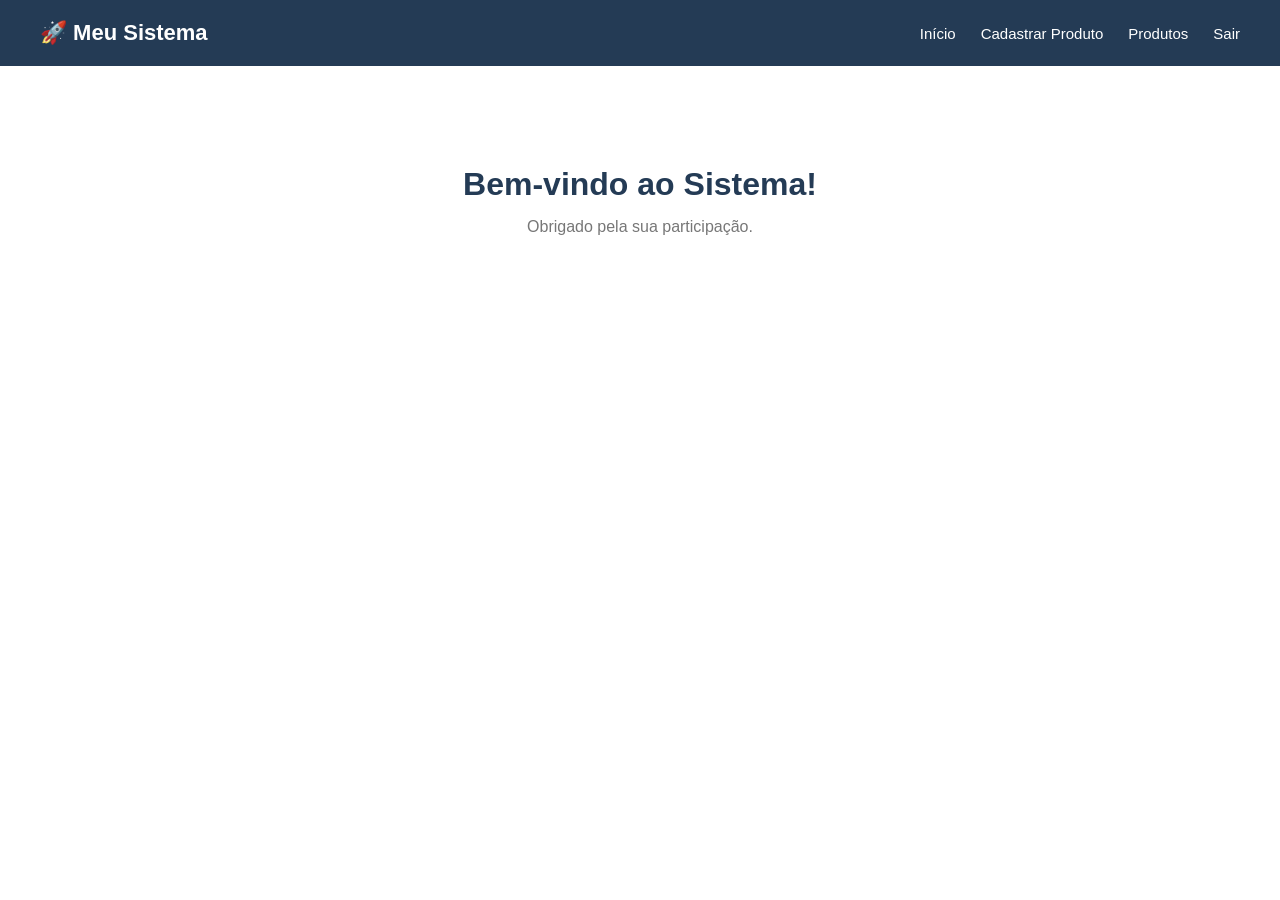
==== menu.html @ 45ad2271 "att" ====
<!DOCTYPE html>
<html lang="pt-BR">
<head>
    <meta charset="UTF-8">
    <meta name="viewport" content="width=device-width, initial-scale=1.0">
    <title>Menu Principal</title>
    <link rel="stylesheet" href="style.css">
</head>
<body>

    <header class="menu">
        <h2>🚀 Meu Sistema</h2>

        <nav>
            <a href="menu.html">Início</a>
            <a href="cadastro.html">Cadastrar Produto</a>
            <a href="produtos.html">Produtos</a>
            <a href="index.html">Sair</a>
        </nav>
    </header>

    <main class="conteudo">
        <h1>Bem-vindo ao Sistema!</h1>
        <p>Obrigado pela sua participação.</p>
    </main>

</body>
</html>
---- style.css ----
/* Reset básico */
* {
    margin: 0;
    padding: 0;
    box-sizing: border-box;
    font-family: 'Segoe UI', Arial, sans-serif;
}

/* Fundo da página */
body.login {
    min-height: 100vh;
    display: flex;
    justify-content: center;
    align-items: center;
    background: linear-gradient(135deg, #141e30, #243b55);
    padding: 20px;
}

/* Caixa de login */
.login-container {
    width: 100%;
    max-width: 400px;
    background: #ffffff;
    padding: 40px 35px;
    border-radius: 18px;
    box-shadow: 0 15px 40px rgba(0, 0, 0, 0.3);
    text-align: center;
}

/* Logo */
.logo {
    font-size: 55px;
    margin-bottom: 10px;
}

/* Título */
.login-container h2 {
    color: #243b55;
    font-size: 28px;
    margin-bottom: 10px;
    text-transform: capitalize;
}

/* Subtítulo */
.subtitulo {
    color: #777;
    font-size: 14px;
    margin-bottom: 30px;
}

/* Campos */
.campo {
    text-align: left;
    margin-bottom: 20px;
}

.campo label {
    display: block;
    color: #333;
    font-weight: 600;
    margin-bottom: 8px;
    font-size: 14px;
}

.campo input {
    width: 100%;
    padding: 13px;
    border: 1px solid #ccc;
    border-radius: 8px;
    outline: none;
    font-size: 14px;
    transition: 0.3s;
}

/* Efeito ao clicar no input */
.campo input:focus {
    border-color: #3498db;
    box-shadow: 0 0 8px rgba(52, 152, 219, 0.3);
}

/* Mensagem de erro */
.mensagem-erro {
    color: #e74c3c;
    font-size: 13px;
    margin-bottom: 15px;
}

/* Botão */
.botao-principal {
    width: 100%;
    padding: 14px;
    border: none;
    border-radius: 8px;
    background: linear-gradient(135deg, #3498db, #2463a6);
    color: white;
    font-size: 16px;
    font-weight: bold;
    cursor: pointer;
    transition: 0.3s;
}

/* Efeito do botão */
.botao-principal:hover {
    background: linear-gradient(135deg, #2463a6, #174675);
    transform: translateY(-2px);
    box-shadow: 0 5px 15px rgba(36, 99, 166, 0.3);
}

/* Rodapé */
.rodape {
    margin-top: 25px;
    color: #999;
    font-size: 12px;
}

/* Responsividade */
@media (max-width: 480px) {
    .login-container {
        padding: 30px 22px;
    }

    .login-container h2 {
        font-size: 24px;
    }
}


/* Menu */
.menu {
    background: #243b55;
    color: white;
    padding: 20px 40px;
    display: flex;
    justify-content: space-between;
    align-items: center;
}

.menu h2 {
    font-size: 22px;
}

.menu nav {
    display: flex;
    gap: 25px;
}

.menu nav a {
    color: white;
    text-decoration: none;
    font-size: 15px;
    transition: 0.3s;
}

.menu nav a:hover {
    color: #3498db;
}

/* Conteúdo */
.conteudo {
    text-align: center;
    margin-top: 100px;
}

.conteudo h1 {
    color: #243b55;
    margin-bottom: 15px;
}

.conteudo p {
    color: #777;
}

/* Responsividade */
@media (max-width: 600px) {
    .menu {
        flex-direction: column;
        gap: 20px;
    }

    .menu nav {
        flex-direction: column;
        text-align: center;
        gap: 15px;
    }
}
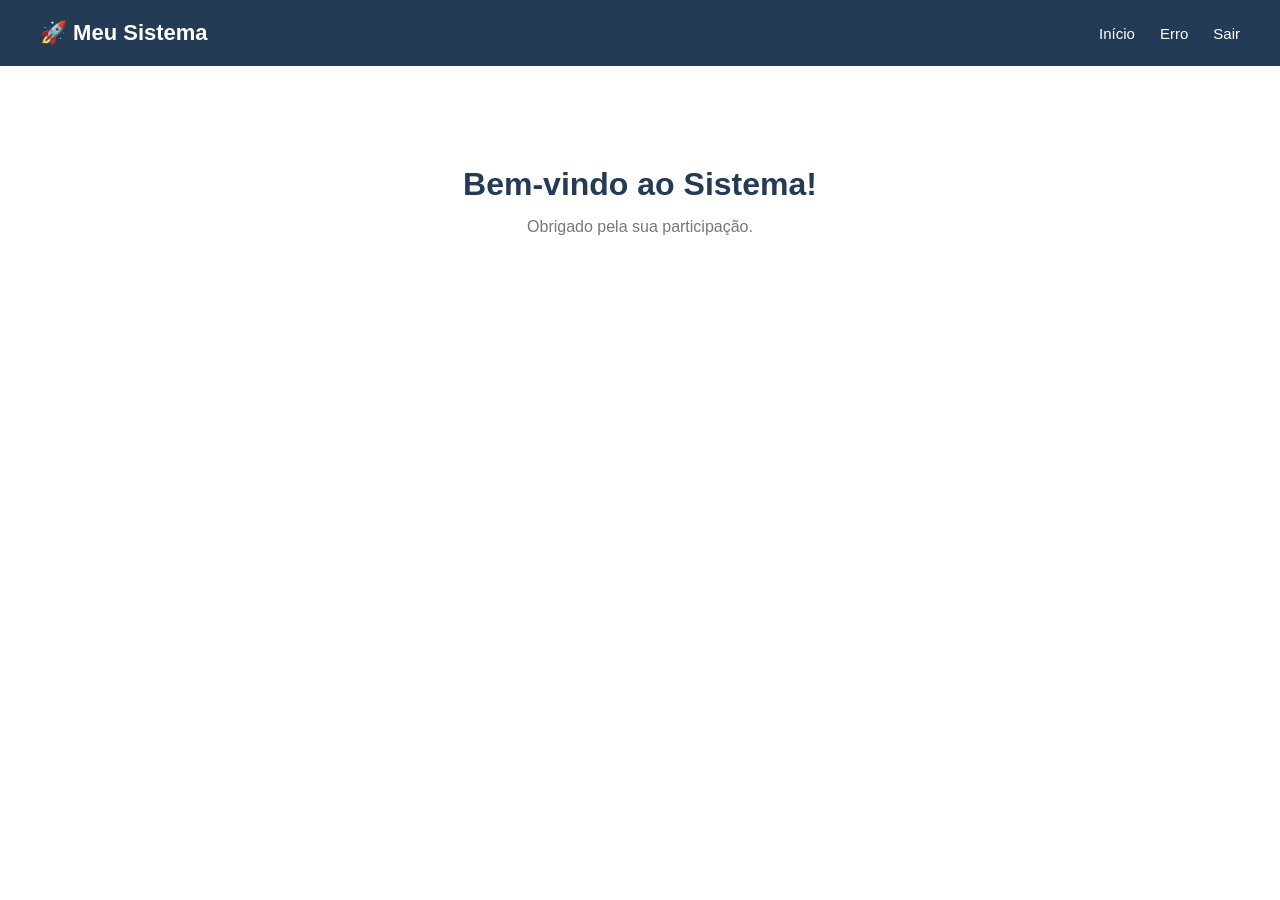
==== commit 1b798e01: "att" ====
--- a/menu.html
+++ b/menu.html
@@ -14,8 +14,7 @@
 
         <nav>
             <a href="menu.html">Início</a>
-            <a href="cadastro.html">Cadastrar Produto</a>
-            <a href="produtos.html">Produtos</a>
+            <a href="erro.html">Erro</a>
             <a href="index.html">Sair</a>
         </nav>
     </header>
--- a/style.css
+++ b/style.css
@@ -184,3 +184,62 @@
         gap: 15px;
     }
 }
+
+/* Página de erro */
+body.erro {
+    min-height: 100vh;
+    display: flex;
+    justify-content: center;
+    align-items: center;
+    background: linear-gradient(135deg, #141e30, #243b55);
+    padding: 20px;
+}
+
+/* Caixa de erro */
+body.erro .login-container {
+    width: 100%;
+    max-width: 400px;
+    background: #ffffff;
+    padding: 45px 35px;
+    border-radius: 18px;
+    box-shadow: 0 15px 40px rgba(0, 0, 0, 0.3);
+    text-align: center;
+}
+
+/* Título */
+body.erro .login-container h2 {
+    color: #243b55;
+    font-size: 28px;
+    margin-bottom: 30px;
+}
+
+/* Botão */
+body.erro .botao-principal {
+    width: 100%;
+    padding: 14px;
+    border: none;
+    border-radius: 8px;
+    background: linear-gradient(135deg, #3498db, #2463a6);
+    color: white;
+    font-size: 16px;
+    font-weight: bold;
+    cursor: pointer;
+    transition: 0.3s;
+}
+
+body.erro .botao-principal:hover {
+    background: linear-gradient(135deg, #2463a6, #174675);
+    transform: translateY(-2px);
+    box-shadow: 0 5px 15px rgba(36, 99, 166, 0.3);
+}
+
+/* Responsividade */
+@media (max-width: 480px) {
+    body.erro .login-container {
+        padding: 30px 22px;
+    }
+
+    body.erro .login-container h2 {
+        font-size: 24px;
+    }
+}
